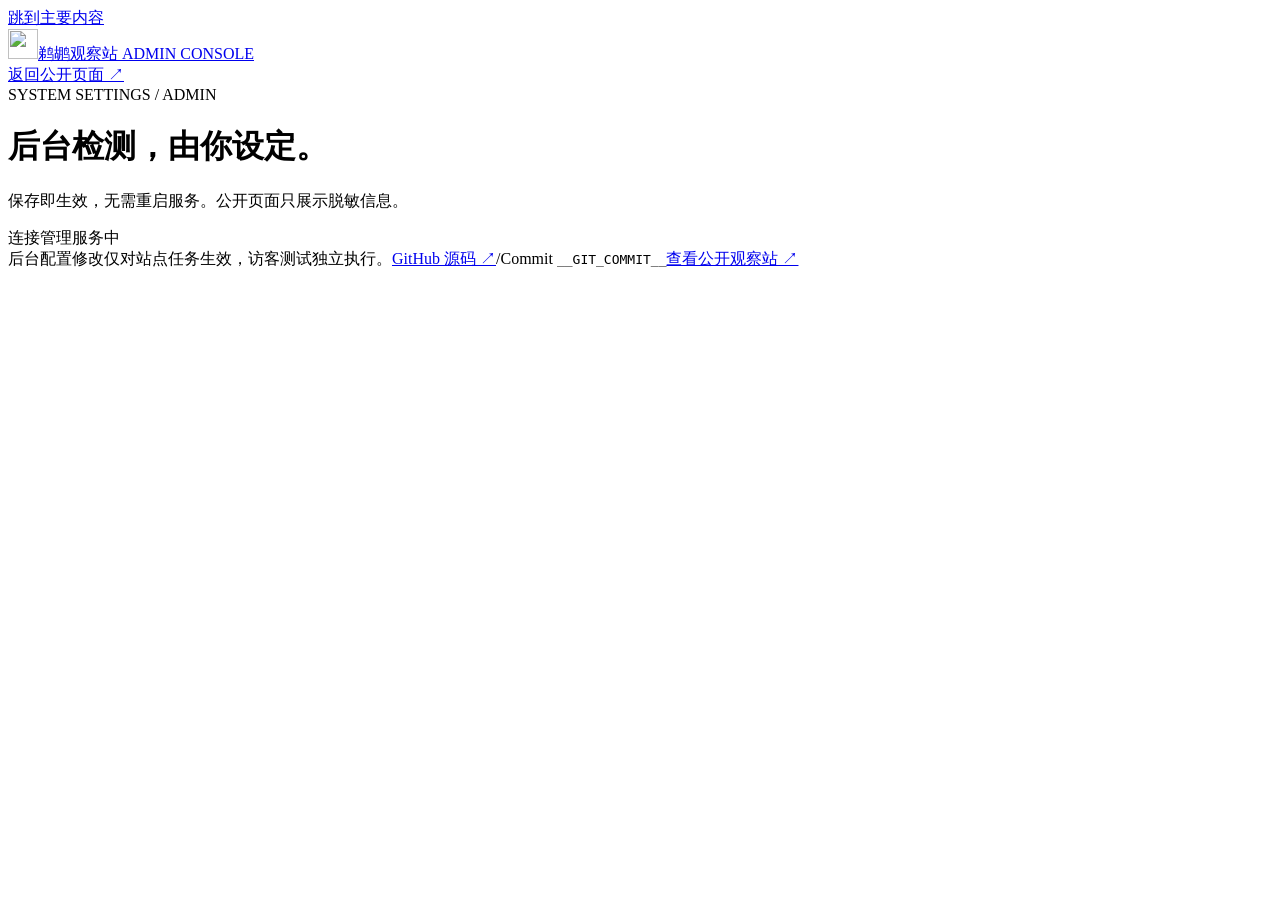
==== app/web/admin.html @ 64aa9f34 "feat: schedule checks for enabled nodes and improve responsive admin UI" ====
<!doctype html>
<html lang="zh-CN">
<head><meta charset="utf-8"><meta name="viewport" content="width=device-width,initial-scale=1"><title>后台管理 · 鹈鹕观察站</title><link rel="icon" href="/favicon.svg"><link rel="stylesheet" href="/style.css"><script defer src="/privacy.js"></script><script defer src="/admin.js"></script></head>
<body>
  <a class="skip-link" href="#admin-content">跳到主要内容</a>
  <nav class="topbar" aria-label="主导航"><a class="brand" href="/"><img src="/favicon.svg" alt="" width="30" height="30">鹈鹕观察站 <span>ADMIN CONSOLE</span></a><div class="action-buttons"><button class="button secondary" id="logout" hidden>退出登录</button><a class="button secondary" href="/">返回公开页面 ↗</a></div></nav>
  <main class="admin-main" id="main-content">
    <header class="page-head"><div><div class="eyebrow">SYSTEM SETTINGS <span>/ ADMIN</span></div><h1>后台检测，由你设定<span class="accent">。</span></h1><p>保存即生效，无需重启服务。公开页面只展示脱敏信息。</p></div><span class="badge neutral" id="admin-status">连接管理服务中</span></header>
    <div id="admin-content" hidden>
      <section class="panel settings-panel admin-settings nodes-panel" aria-labelledby="nodes-title">
        <div class="nodes-heading"><div class="section-heading"><span class="number">01</span><div><h2 id="nodes-title">模型节点</h2><p>可复制节点、批量勾选检测；定时任务会按顺序检测所有已启用节点。</p></div></div><div class="action-buttons"><button class="button secondary" type="button" id="bulk-run" disabled>检测所选节点</button><button class="button primary" type="button" id="add-node">＋ 新增节点</button></div></div>
        <div class="nodes-toolbar"><div class="node-filters"><label class="search-field" for="node-search"><span class="sr-only">搜索节点</span><input id="node-search" type="search" name="node_search" placeholder="搜索节点、模型或地址…" autocomplete="off"></label><label for="node-status-filter"><span class="sr-only">筛选节点状态</span><select id="node-status-filter" name="node_status"><option value="all">全部状态</option><option value="enabled">已启用</option><option value="disabled">已停用</option><option value="unconfigured">未配置密钥</option></select></label></div><label class="select-all-label"><input type="checkbox" id="select-all-nodes"> 全选当前结果</label><span id="selected-node-count">已选 0 个</span></div>
        <div id="node-list" aria-live="polite"></div>
        <p class="field-note">更换当前节点不影响已发出的请求。后台同一时刻执行一轮检测，防止重复消耗额度。</p>
      </section>
      <form id="admin-form" autocomplete="off" class="admin-layout system-form">
        <section class="panel settings-panel admin-settings"><div class="section-heading"><span class="number">02</span><div><h2>调度与系统配置</h2><p>新配置用于下一次请求，正在运行的请求不受影响。</p></div></div>
          <div class="admin-fields"><label for="interval">检测时间间隔 <span>分钟</span></label><input id="interval" name="interval_minutes" type="number" min="1" max="1440" step="1" required><p class="field-note">支持 1–1440 分钟。修改后按新间隔重新计算下次检测时间。</p>
          <div class="form-row"><div><label for="timeout">后台请求超时 / 秒</label><input id="timeout" name="timeout_seconds" type="number" min="10" max="600" step="1" required></div><div><label for="max-tokens">后台输出 Token 上限</label><input id="max-tokens" name="max_output_tokens" type="number" min="1024" max="64000" step="1" required></div></div>
          <label for="retry-count">后台失败重试次数</label><input id="retry-count" name="retry_count" type="number" min="0" max="5" step="1" required><p class="field-note">默认重试 2 次，最多请求 3 次；仅重试临时请求故障，所有尝试共用本项超时预算。</p>
          <label class="toggle-row" for="admin-enabled"><span><b>启用后台自动检测</b><small>暂停后仍可由管理员单次检测</small></span><input type="checkbox" id="admin-enabled" role="switch"><span class="switch" aria-hidden="true"></span></label>
          <label class="toggle-row" for="guest-enabled"><span><b>开放访客独立测试</b><small>使用访客当次提交的接口和密钥</small></span><input type="checkbox" id="guest-enabled" role="switch"><span class="switch" aria-hidden="true"></span></label>
          <div class="admin-next"><span>下次后台检测</span><strong id="admin-next">尚未启用</strong><small>北京时间 UTC+8</small></div></div>
        </section>
        <div class="admin-actions"><div><p id="admin-message" class="form-message" role="status" aria-live="polite"></p><p class="field-note">访客凭据不保存；仅脱敏结果公开保留 1 小时。</p></div><div class="action-buttons"><button class="button secondary" type="button" id="admin-run">测试当前节点一次</button><button class="button primary" type="submit" id="admin-save">保存系统配置</button></div></div>
      </form>
    </div>
    <footer><span>后台配置修改仅对站点任务生效，访客测试独立执行。</span><span class="footer-source"><a href="https://github.com/fishxcode/pelecanus" target="_blank" rel="noopener noreferrer">GitHub 源码 ↗</a><span class="footer-divider">/</span><span>Commit <code>__GIT_COMMIT__</code></span></span><a href="/">查看公开观察站 ↗</a></footer>
  </main>
  <dialog id="node-dialog" aria-labelledby="node-title"><form id="node-form" autocomplete="off">
    <div class="eyebrow">MODEL NODE</div><h2 id="node-title">新增节点</h2>
    <label for="node-name">节点名称</label><input id="node-name" required maxlength="60" placeholder="例如：主线路、备用线路">
          <div class="saved-settings"><div><span>已保存的 API 地址</span><strong id="saved-url">****</strong></div><div><span>已保存的 API Key</span><strong id="saved-key">尚未配置</strong></div></div>
          <label for="admin-url">更换 API 地址</label><input id="admin-url" type="text" placeholder="留空保留当前地址" maxlength="2048" autocomplete="off" spellcheck="false" data-secret>
          <label for="admin-key">更换 API Key</label><input id="admin-key" type="text" placeholder="留空保留当前密钥" maxlength="4096" autocomplete="off" spellcheck="false" data-secret><p class="field-note">更换地址时需同时填写该地址的密钥。保存后不会返回完整地址或密钥。</p>
          <label for="admin-model">模型名称</label><input id="admin-model" required maxlength="120" autocomplete="off">
          <div class="form-row"><div><label for="admin-effort">思考强度</label><select id="admin-effort"><option>low</option><option>medium</option><option>high</option><option>xhigh</option></select></div><div><label for="admin-protocol">接口协议</label><select id="admin-protocol"><option value="responses">Responses</option><option value="chat">Chat Completions</option></select></div></div>
    <p id="node-message" class="form-message" role="status"></p>
    <div class="action-buttons"><button class="button secondary" type="button" id="node-cancel">取消</button><button class="button primary" type="submit" id="node-save">保存节点</button></div>
  </form></dialog>
  <dialog id="auth-dialog" aria-labelledby="auth-title"><form id="auth-form"><div class="eyebrow">ADMIN ACCESS</div><h2 id="auth-title">登录后台管理</h2><p id="auth-description">请输入管理密码。</p><label for="admin-token">管理密码</label><input id="admin-token" type="password" autocomplete="current-password" maxlength="256" required><div id="confirm-password-row" hidden><label for="confirm-password">确认管理密码</label><input id="confirm-password" type="password" autocomplete="new-password" maxlength="256"></div><button class="button primary full" id="auth-submit">登录</button><p id="auth-error" role="status"></p><a href="/">返回公开页面</a></form></dialog>
</body></html>
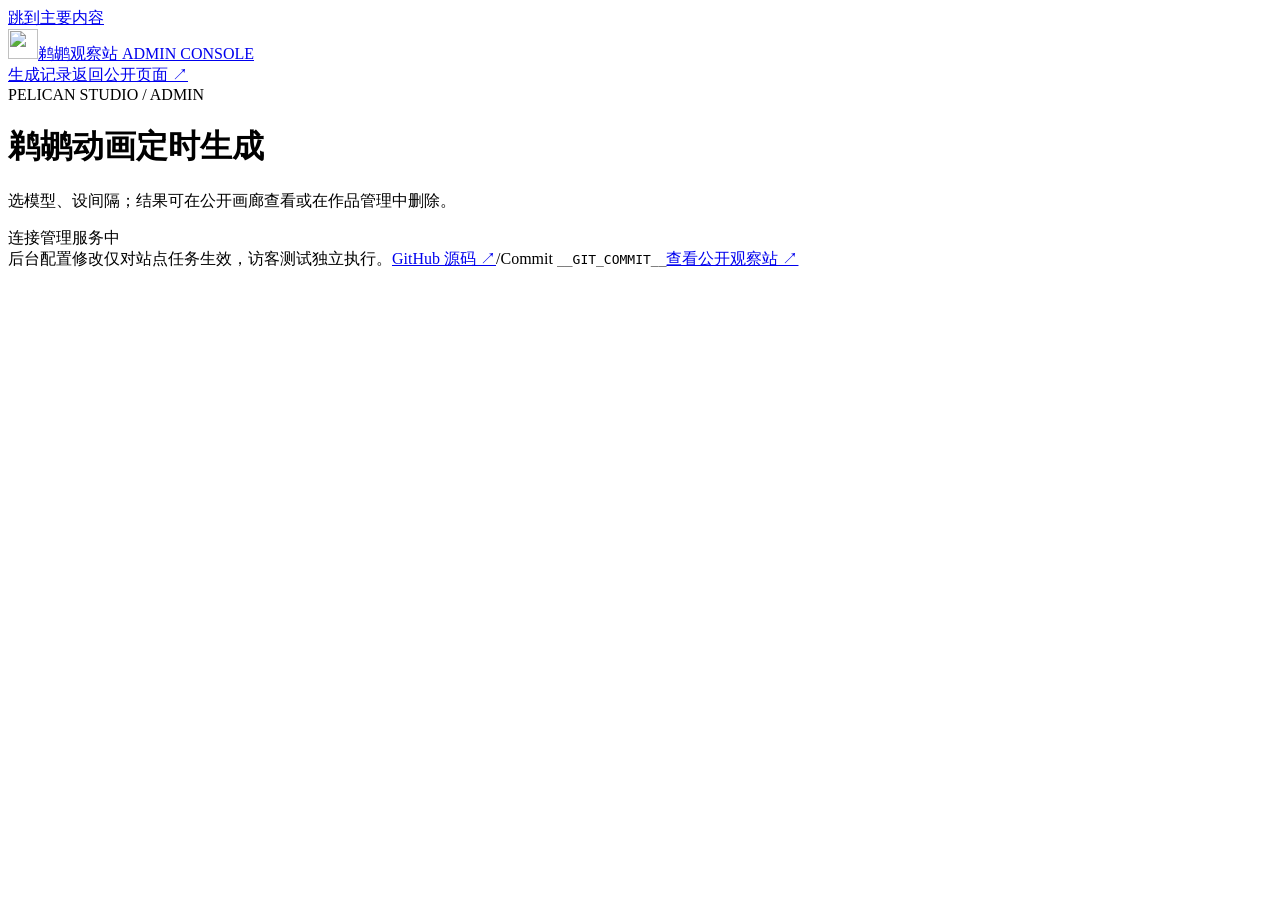
==== commit bb2c202e: "feat: add local Codex workflow with finish-based scheduling and account filters" ====
--- a/app/web/admin.html
+++ b/app/web/admin.html
@@ -3,38 +3,86 @@
 <head><meta charset="utf-8"><meta name="viewport" content="width=device-width,initial-scale=1"><title>后台管理 · 鹈鹕观察站</title><link rel="icon" href="/favicon.svg"><link rel="stylesheet" href="/style.css"><script defer src="/privacy.js"></script><script defer src="/admin.js"></script></head>
 <body>
   <a class="skip-link" href="#admin-content">跳到主要内容</a>
-  <nav class="topbar" aria-label="主导航"><a class="brand" href="/"><img src="/favicon.svg" alt="" width="30" height="30">鹈鹕观察站 <span>ADMIN CONSOLE</span></a><div class="action-buttons"><button class="button secondary" id="logout" hidden>退出登录</button><a class="button secondary" href="/">返回公开页面 ↗</a></div></nav>
+  <nav class="topbar" aria-label="主导航"><a class="brand" href="/"><img src="/favicon.svg" alt="" width="30" height="30">鹈鹕观察站 <span>ADMIN CONSOLE</span></a><div class="action-buttons"><a class="button secondary" href="#run-records">生成记录</a><button class="button secondary" id="logout" hidden>退出登录</button><a class="button secondary" href="/">返回公开页面 ↗</a></div></nav>
   <main class="admin-main" id="main-content">
-    <header class="page-head"><div><div class="eyebrow">SYSTEM SETTINGS <span>/ ADMIN</span></div><h1>后台检测，由你设定<span class="accent">。</span></h1><p>保存即生效，无需重启服务。公开页面只展示脱敏信息。</p></div><span class="badge neutral" id="admin-status">连接管理服务中</span></header>
+    <header class="page-head"><div><div class="eyebrow">PELICAN STUDIO <span>/ ADMIN</span></div><h1>鹈鹕动画<span class="accent">定时生成</span></h1><p>选模型、设间隔；结果可在公开画廊查看或在作品管理中删除。</p></div><span class="badge neutral" id="admin-status">连接管理服务中</span></header>
     <div id="admin-content" hidden>
-      <section class="panel settings-panel admin-settings nodes-panel" aria-labelledby="nodes-title">
-        <div class="nodes-heading"><div class="section-heading"><span class="number">01</span><div><h2 id="nodes-title">模型节点</h2><p>可复制节点、批量勾选检测；定时任务会按顺序检测所有已启用节点。</p></div></div><div class="action-buttons"><button class="button secondary" type="button" id="bulk-run" disabled>检测所选节点</button><button class="button primary" type="button" id="add-node">＋ 新增节点</button></div></div>
-        <div class="nodes-toolbar"><div class="node-filters"><label class="search-field" for="node-search"><span class="sr-only">搜索节点</span><input id="node-search" type="search" name="node_search" placeholder="搜索节点、模型或地址…" autocomplete="off"></label><label for="node-status-filter"><span class="sr-only">筛选节点状态</span><select id="node-status-filter" name="node_status"><option value="all">全部状态</option><option value="enabled">已启用</option><option value="disabled">已停用</option><option value="unconfigured">未配置密钥</option></select></label></div><label class="select-all-label"><input type="checkbox" id="select-all-nodes"> 全选当前结果</label><span id="selected-node-count">已选 0 个</span></div>
-        <div id="node-list" aria-live="polite"></div>
-        <p class="field-note">更换当前节点不影响已发出的请求。后台同一时刻执行一轮检测，防止重复消耗额度。</p>
+      <section class="panel settings-panel codex-account"><div><div class="eyebrow">CHATGPT LOGIN</div><h2>Codex 账号</h2><p id="codex-status" role="status">正在读取本机登录状态…</p><p id="codex-login-hint" role="alert" hidden></p></div><button class="button secondary" id="refresh-codex" type="button">刷新账号与模型</button></section>
+      <form id="admin-form" autocomplete="off" class="admin-layout system-form">
+        <section class="panel settings-panel admin-settings quick-settings" aria-labelledby="quick-title">
+          <div class="section-heading"><span class="number" aria-hidden="true">✦</span><div><h2 id="quick-title">生成设置</h2><p>选择单个模型，或逐组运行已保存的模型组合。</p></div></div>
+          <label for="schedule-mode">生成方式</label><select id="schedule-mode"><option value="single">单个模型</option><option value="groups">循环组</option></select>
+          <div id="primary-model-settings" class="primary-model-settings">
+            <div><label for="primary-model">生成模型</label><select id="primary-model"><option value="">正在读取模型…</option></select></div>
+            <div id="primary-effort-wrap"><label for="primary-effort">思考强度</label><select id="primary-effort"><option>low</option><option>medium</option><option>high</option></select></div>
+          </div>
+          <p id="active-model-hint" class="field-note model-hint">模型列表来自当前 Codex 登录账号。</p><p id="loop-mode-hint" class="field-note model-hint" hidden>每轮依次执行下方已启用循环组中的组合，每个组合独立生成一次。修改生成方式后请保存设置。</p>
+          <div class="interval-field"><label for="interval">生成间隔</label><div><input id="interval" name="interval_minutes" type="number" min="1" max="1440" step="1" required><span>分钟</span></div><small>每张生成结束后计时，可设置 1 分钟到 24 小时</small></div>
+          <label class="toggle-row schedule-toggle" for="admin-enabled"><span><b>开启定时生成</b><small>关闭后仍可手动生成</small></span><input type="checkbox" id="admin-enabled" role="switch"><span class="switch" aria-hidden="true"></span></label>
+          <div class="admin-next"><span>下次生成</span><strong id="admin-next">尚未启用</strong><small>北京时间 UTC+8</small></div>
+          <details class="admin-advanced"><summary>高级设置<span>请求限额与访客权限</span></summary><div class="advanced-fields">
+            <div class="form-row"><div><label for="timeout">请求超时 / 秒</label><input id="timeout" name="timeout_seconds" type="number" min="10" max="1800" step="1" required></div><div><label for="max-tokens">输出 Token 上限</label><input id="max-tokens" name="max_output_tokens" type="number" min="1024" max="64000" step="1" required></div></div>
+            <label for="retry-count">失败重试次数</label><input id="retry-count" name="retry_count" type="number" min="0" max="5" step="1" required><p class="field-note">Codex 使用账号额度；API Token 上限不影响 Codex CLI。</p>
+            <label class="toggle-row" for="guest-enabled"><span><b>开放访客独立生成</b><small>访客使用自己提交的接口和密钥</small></span><input type="checkbox" id="guest-enabled" role="switch"><span class="switch" aria-hidden="true"></span></label>
+          </div></details>
+          <p class="field-note">开始测试会保存设置并立即生成；每张结束后等待设定间隔，再执行下一张（循环组也相同）。停止会取消当前任务并暂停后续测试。</p><div class="admin-actions"><div><p id="admin-message" class="form-message" role="status" aria-live="polite"></p></div><div class="action-buttons"><button class="button secondary" type="button" id="admin-stop" disabled>停止测试</button><button class="button primary" type="button" id="admin-start">开始测试</button><button class="button secondary" type="button" id="admin-run">立即生成一次</button><button class="button primary" type="submit" id="admin-save">保存设置</button></div></div>
+        </section>
+      </form>
+      <details class="panel advanced-console" open><summary><span>循环组设置</span><small>每行绑定一个模型与思考强度，按组独立保存</small></summary><div class="advanced-console-body">
+        <section class="settings-panel admin-settings combo-panel" aria-labelledby="combo-title">
+          <div class="section-heading"><span class="number">01</span><div><h2 id="combo-title">循环组</h2><p>每行选择一个模型和对应强度。同一组合可分别保存在不同组中，按行顺序运行。</p></div></div>
+          <div id="loop-group-list" class="loop-group-list"></div>
+          <form id="loop-group-form" class="loop-group-editor">
+            <div class="nodes-heading"><h3 id="group-editor-title">新建循环组</h3><button class="button secondary" type="button" id="new-loop-group">新建组</button></div>
+            <label for="loop-group-name">组名称</label><input id="loop-group-name" maxlength="60" required placeholder="例如：快速模型对比">
+            <div id="group-pair-list" aria-label="模型与思考强度组合"></div>
+            <button class="button secondary" type="button" id="add-group-pair">＋ 添加组合</button>
+            <label class="toggle-row" for="loop-group-enabled"><span><b>启用此组</b><small>选择循环组模式并开启定时生成后运行</small></span><input type="checkbox" id="loop-group-enabled" role="switch" checked><span class="switch" aria-hidden="true"></span></label>
+            <div class="combo-actions"><p id="group-selection-summary" class="field-note" role="status"></p><button class="button primary" type="submit" id="save-loop-group">保存循环组</button></div>
+            <p id="group-result" class="form-message" role="status" aria-live="polite"></p>
+          </form>
+        </section>
+        <section class="settings-panel admin-settings nodes-panel" aria-labelledby="nodes-title" hidden>
+          <div class="nodes-heading"><div class="section-heading"><span class="number">02</span><div><h2 id="nodes-title">模型节点</h2><p>已启用的组合按节点顺序轮流运行，同一时间只执行一个。</p></div></div><div class="action-buttons"><button class="button secondary" type="button" id="bulk-run" disabled>生成所选节点</button><button class="button primary" type="button" id="add-node">＋ 新增节点</button></div></div>
+          <div class="nodes-toolbar"><div class="node-filters"><label class="search-field" for="node-search"><span class="sr-only">搜索节点</span><input id="node-search" type="search" name="node_search" placeholder="搜索节点、模型或地址…" autocomplete="off"></label><label for="node-status-filter"><span class="sr-only">筛选节点状态</span><select id="node-status-filter" name="node_status"><option value="all">全部状态</option><option value="enabled">已启用</option><option value="disabled">已停用</option><option value="unconfigured">未配置凭据</option></select></label></div><label class="select-all-label"><input type="checkbox" id="select-all-nodes"> 全选当前结果</label><span id="selected-node-count">已选 0 个</span></div>
+          <div id="node-list" aria-live="polite"></div><p class="field-note">同一时间只执行一轮，避免重复消耗额度。</p>
+        </section>
+
+      </div></details>
+
+      <section id="run-records" class="panel records-panel" aria-labelledby="run-monitor-title">
+        <div class="records-heading"><div><div class="eyebrow">GENERATION HISTORY</div><h2 id="run-monitor-title">生成记录</h2><p>按账号、模型和循环组查找作品，查看请求结果并批量管理。</p></div><button id="history-refresh" class="button secondary" type="button">刷新记录</button></div>
+        <p class="record-account-note">新记录标记请求开始时的 Codex 账号指纹。旧记录显示“账号未记录”；API 节点不对应 ChatGPT 账号。删除作品后仍保留最少的时间与结果用于统计，成功率按请求成功 ÷（成功＋失败）计算；手动取消不计入。迁移前已删除且没有备份的请求无法追溯。</p>
+        <div class="records-stats-heading">最近 24 小时 · 站点已追踪请求（含已删除作品）</div><div id="admin-stats" class="admin-stats" aria-label="最近 24 小时统计"></div>
+        <div id="admin-run-progress" class="admin-run-progress" role="status" aria-live="polite">暂无测试任务。</div>
+        <div class="history-filters">
+          <label class="history-search">搜索记录<input id="history-search" type="search" maxlength="160" placeholder="编号、模型、循环组、账号标记" autocomplete="off"></label>
+          <label>请求状态<select id="history-status"><option value="all">全部状态</option><option value="success">请求成功</option><option value="error">请求失败</option><option value="cancelled">手动取消</option><option value="running">生成中</option></select></label>
+          <label>生成账号<select id="history-account"><option value="all">全部账号 / 接入方式</option><option value="unknown">账号未记录</option><option value="api">API 节点</option></select></label>
+          <label>生成模型<select id="history-model"><option value="all">全部模型</option></select></label>
+          <label>循环组<select id="history-group"><option value="all">全部循环组</option><option value="single">单个模型 / 历史记录</option></select></label>
+          <label>时间范围<select id="history-period"><option value="all">全部时间</option><option value="24h">最近 24 小时</option><option value="7d">最近 7 天</option></select></label>
+        </div>
+        <div class="history-toolbar"><label><input id="history-select-page" type="checkbox">全选本页</label><button id="history-select-all" class="button secondary" type="button">全选筛选结果</button><span id="history-selection" role="status">已选 0 项</span><button id="history-clear" class="button secondary" type="button" disabled>清空选择</button><button id="history-delete" class="button secondary delete-art-button" type="button" disabled>删除所选</button></div>
+        <p id="history-message" class="form-message" role="status" aria-live="polite"></p>
+        <div id="admin-run-history" class="admin-run-history"></div>
+        <nav class="gallery-pagination" aria-label="后台记录分页"><button id="history-previous" class="button secondary" type="button" disabled>上一页</button><span id="history-page" role="status">第 1 / 1 页</span><button id="history-next" class="button secondary" type="button" disabled>下一页</button></nav>
       </section>
-      <form id="admin-form" autocomplete="off" class="admin-layout system-form">
-        <section class="panel settings-panel admin-settings"><div class="section-heading"><span class="number">02</span><div><h2>调度与系统配置</h2><p>新配置用于下一次请求，正在运行的请求不受影响。</p></div></div>
-          <div class="admin-fields"><label for="interval">检测时间间隔 <span>分钟</span></label><input id="interval" name="interval_minutes" type="number" min="1" max="1440" step="1" required><p class="field-note">支持 1–1440 分钟。修改后按新间隔重新计算下次检测时间。</p>
-          <div class="form-row"><div><label for="timeout">后台请求超时 / 秒</label><input id="timeout" name="timeout_seconds" type="number" min="10" max="600" step="1" required></div><div><label for="max-tokens">后台输出 Token 上限</label><input id="max-tokens" name="max_output_tokens" type="number" min="1024" max="64000" step="1" required></div></div>
-          <label for="retry-count">后台失败重试次数</label><input id="retry-count" name="retry_count" type="number" min="0" max="5" step="1" required><p class="field-note">默认重试 2 次，最多请求 3 次；仅重试临时请求故障，所有尝试共用本项超时预算。</p>
-          <label class="toggle-row" for="admin-enabled"><span><b>启用后台自动检测</b><small>暂停后仍可由管理员单次检测</small></span><input type="checkbox" id="admin-enabled" role="switch"><span class="switch" aria-hidden="true"></span></label>
-          <label class="toggle-row" for="guest-enabled"><span><b>开放访客独立测试</b><small>使用访客当次提交的接口和密钥</small></span><input type="checkbox" id="guest-enabled" role="switch"><span class="switch" aria-hidden="true"></span></label>
-          <div class="admin-next"><span>下次后台检测</span><strong id="admin-next">尚未启用</strong><small>北京时间 UTC+8</small></div></div>
-        </section>
-        <div class="admin-actions"><div><p id="admin-message" class="form-message" role="status" aria-live="polite"></p><p class="field-note">访客凭据不保存；仅脱敏结果公开保留 1 小时。</p></div><div class="action-buttons"><button class="button secondary" type="button" id="admin-run">测试当前节点一次</button><button class="button primary" type="submit" id="admin-save">保存系统配置</button></div></div>
-      </form>
+      <section class="panel database-panel" aria-labelledby="database-title">
+        <div><div class="eyebrow">DATABASE</div><h2 id="database-title">初始化数据库</h2><p>清空当前实例的作品、原始输出、访客结果和全部请求统计，并暂停定时测试。管理员密码、登录状态、节点及循环组设置保留。</p><p id="database-message" class="form-message" role="status" aria-live="polite"></p></div>
+        <button id="database-reset" class="button secondary delete-art-button" type="button">初始化生成数据</button>
+      </section>
     </div>
     <footer><span>后台配置修改仅对站点任务生效，访客测试独立执行。</span><span class="footer-source"><a href="https://github.com/fishxcode/pelecanus" target="_blank" rel="noopener noreferrer">GitHub 源码 ↗</a><span class="footer-divider">/</span><span>Commit <code>__GIT_COMMIT__</code></span></span><a href="/">查看公开观察站 ↗</a></footer>
   </main>
   <dialog id="node-dialog" aria-labelledby="node-title"><form id="node-form" autocomplete="off">
     <div class="eyebrow">MODEL NODE</div><h2 id="node-title">新增节点</h2>
     <label for="node-name">节点名称</label><input id="node-name" required maxlength="60" placeholder="例如：主线路、备用线路">
-          <div class="saved-settings"><div><span>已保存的 API 地址</span><strong id="saved-url">****</strong></div><div><span>已保存的 API Key</span><strong id="saved-key">尚未配置</strong></div></div>
+          <div id="api-credentials"><div class="saved-settings"><div><span>已保存的 API 地址</span><strong id="saved-url">****</strong></div><div><span>已保存的 API Key</span><strong id="saved-key">尚未配置</strong></div></div>
           <label for="admin-url">更换 API 地址</label><input id="admin-url" type="text" placeholder="留空保留当前地址" maxlength="2048" autocomplete="off" spellcheck="false" data-secret>
           <label for="admin-key">更换 API Key</label><input id="admin-key" type="text" placeholder="留空保留当前密钥" maxlength="4096" autocomplete="off" spellcheck="false" data-secret><p class="field-note">更换地址时需同时填写该地址的密钥。保存后不会返回完整地址或密钥。</p>
-          <label for="admin-model">模型名称</label><input id="admin-model" required maxlength="120" autocomplete="off">
-          <div class="form-row"><div><label for="admin-effort">思考强度</label><select id="admin-effort"><option>low</option><option>medium</option><option>high</option><option>xhigh</option></select></div><div><label for="admin-protocol">接口协议</label><select id="admin-protocol"><option value="responses">Responses</option><option value="chat">Chat Completions</option></select></div></div>
+          </div><p id="codex-node-note" class="field-note" hidden>复用本机 ChatGPT 登录，无需 API 地址或 Key。可复制节点，分别选择模型或思考强度。</p><label id="codex-model-label" for="codex-model-select" hidden>账号可用模型</label><select id="codex-model-select" hidden><option value="">手动填写模型名称</option></select><label for="admin-model">模型名称</label><input id="admin-model" required maxlength="120" autocomplete="off">
+          <div class="form-row"><div><label for="admin-effort">思考强度</label><select id="admin-effort"><option>low</option><option>medium</option><option>high</option><option>xhigh</option><option>max</option><option>ultra</option></select></div><div><label for="admin-protocol">接入方式</label><select id="admin-protocol"><option value="codex">Codex · ChatGPT 登录</option><option value="responses">Responses</option><option value="chat">Chat Completions</option></select></div></div>
     <p id="node-message" class="form-message" role="status"></p>
     <div class="action-buttons"><button class="button secondary" type="button" id="node-cancel">取消</button><button class="button primary" type="submit" id="node-save">保存节点</button></div>
   </form></dialog>
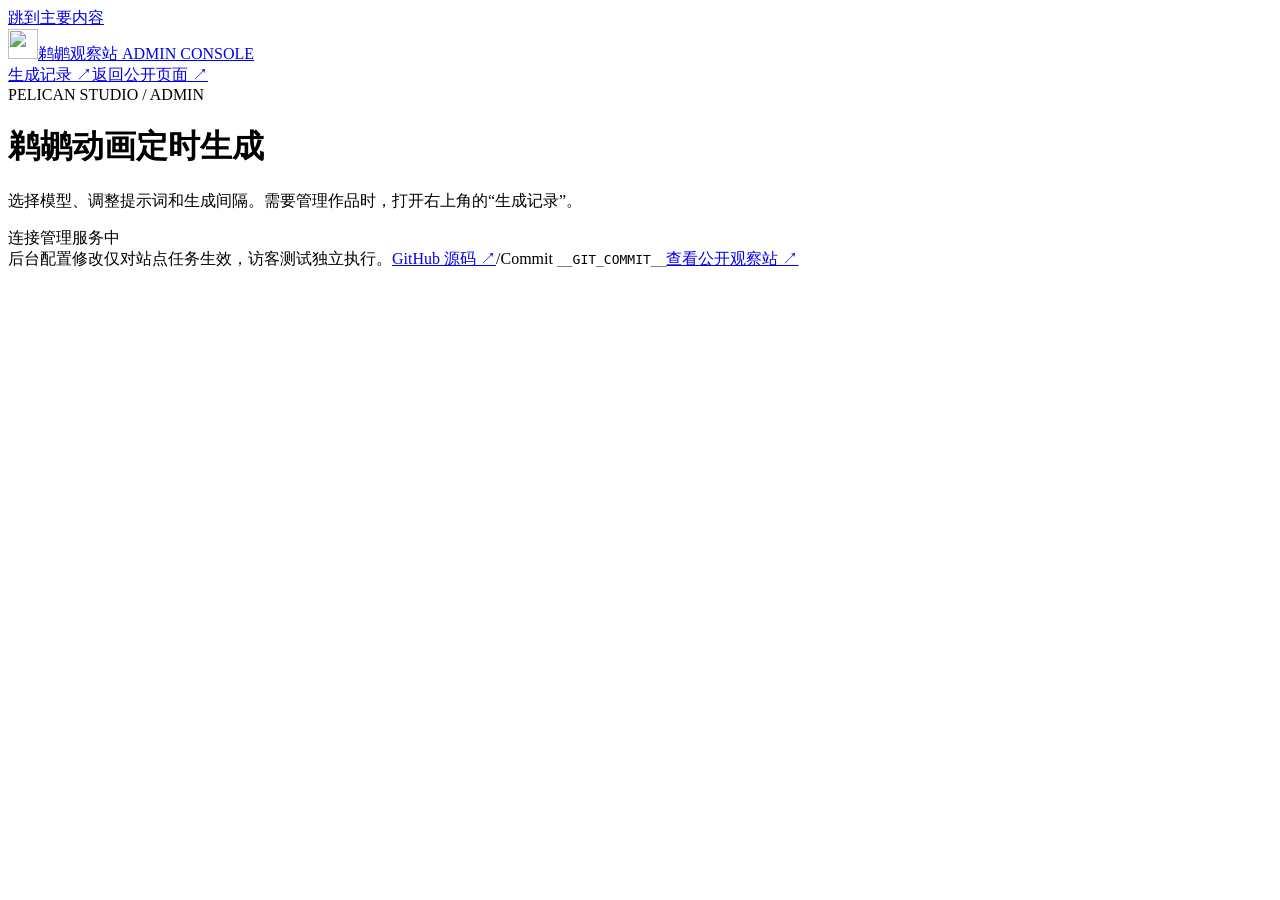
==== commit ef38dfd5: "feat: move admin generation records to a dedicated page" ====
--- a/app/web/admin.html
+++ b/app/web/admin.html
@@ -1,13 +1,13 @@
 <!doctype html>
 <html lang="zh-CN">
-<head><meta charset="utf-8"><meta name="viewport" content="width=device-width,initial-scale=1"><title>后台管理 · 鹈鹕观察站</title><link rel="icon" href="/favicon.svg"><link rel="stylesheet" href="/style.css"><script defer src="/privacy.js"></script><script defer src="/admin.js"></script></head>
+<head><meta charset="utf-8"><meta name="viewport" content="width=device-width,initial-scale=1"><title>后台管理 · 鹈鹕观察站</title><link rel="icon" href="/favicon.svg"><link rel="stylesheet" href="/style.css"><script defer src="/privacy.js"></script><script defer src="/live.js"></script><script defer src="/admin.js"></script></head>
 <body>
   <a class="skip-link" href="#admin-content">跳到主要内容</a>
-  <nav class="topbar" aria-label="主导航"><a class="brand" href="/"><img src="/favicon.svg" alt="" width="30" height="30">鹈鹕观察站 <span>ADMIN CONSOLE</span></a><div class="action-buttons"><a class="button secondary" href="#run-records">生成记录</a><button class="button secondary" id="logout" hidden>退出登录</button><a class="button secondary" href="/">返回公开页面 ↗</a></div></nav>
+  <nav class="topbar" aria-label="主导航"><a class="brand" href="/"><img src="/favicon.svg" alt="" width="30" height="30">鹈鹕观察站 <span>ADMIN CONSOLE</span></a><div class="action-buttons"><a class="button secondary" href="/admin/records" target="_blank" rel="noopener">生成记录 ↗</a><button class="button secondary" id="logout" hidden>退出登录</button><a class="button secondary" href="/">返回公开页面 ↗</a></div></nav>
   <main class="admin-main" id="main-content">
-    <header class="page-head"><div><div class="eyebrow">PELICAN STUDIO <span>/ ADMIN</span></div><h1>鹈鹕动画<span class="accent">定时生成</span></h1><p>选模型、设间隔；结果可在公开画廊查看或在作品管理中删除。</p></div><span class="badge neutral" id="admin-status">连接管理服务中</span></header>
+    <header class="page-head"><div><div class="eyebrow">PELICAN STUDIO <span>/ ADMIN</span></div><h1>鹈鹕动画<span class="accent">定时生成</span></h1><p>选择模型、调整提示词和生成间隔。需要管理作品时，打开右上角的“生成记录”。</p></div><span class="badge neutral" id="admin-status">连接管理服务中</span></header>
     <div id="admin-content" hidden>
-      <section class="panel settings-panel codex-account"><div><div class="eyebrow">CHATGPT LOGIN</div><h2>Codex 账号</h2><p id="codex-status" role="status">正在读取本机登录状态…</p><p id="codex-login-hint" role="alert" hidden></p></div><button class="button secondary" id="refresh-codex" type="button">刷新账号与模型</button></section>
+      <section class="panel settings-panel codex-account"><div><div class="eyebrow">CHATGPT LOGIN</div><h2>Codex 当前个人账号</h2><p id="codex-status" role="status">正在读取本机登录状态…</p><p class="field-note">每 5 秒核对一次；切换后显示新账号的脱敏邮箱。生成记录保留请求开始时的个人账号。</p><p id="codex-login-hint" role="alert" hidden></p></div><button class="button secondary" id="refresh-codex" type="button">刷新账号与模型</button></section>
       <form id="admin-form" autocomplete="off" class="admin-layout system-form">
         <section class="panel settings-panel admin-settings quick-settings" aria-labelledby="quick-title">
           <div class="section-heading"><span class="number" aria-hidden="true">✦</span><div><h2 id="quick-title">生成设置</h2><p>选择单个模型，或逐组运行已保存的模型组合。</p></div></div>
@@ -17,15 +17,16 @@
             <div id="primary-effort-wrap"><label for="primary-effort">思考强度</label><select id="primary-effort"><option>low</option><option>medium</option><option>high</option></select></div>
           </div>
           <p id="active-model-hint" class="field-note model-hint">模型列表来自当前 Codex 登录账号。</p><p id="loop-mode-hint" class="field-note model-hint" hidden>每轮依次执行下方已启用循环组中的组合，每个组合独立生成一次。修改生成方式后请保存设置。</p>
-          <div class="interval-field"><label for="interval">生成间隔</label><div><input id="interval" name="interval_minutes" type="number" min="1" max="1440" step="1" required><span>分钟</span></div><small>每张生成结束后计时，可设置 1 分钟到 24 小时</small></div>
-          <label class="toggle-row schedule-toggle" for="admin-enabled"><span><b>开启定时生成</b><small>关闭后仍可手动生成</small></span><input type="checkbox" id="admin-enabled" role="switch"><span class="switch" aria-hidden="true"></span></label>
+          <label for="task-prompt-editor">生成提示词</label><textarea id="task-prompt-editor" name="task_prompt" rows="5" maxlength="4000" required></textarea><p class="field-note">保存后用于后续请求。每条记录保留实际发送的提示词；正在生成的任务保持原提示词。</p>
+          <div class="interval-field"><label for="interval">生成间隔</label><div><input id="interval" name="interval_seconds" type="number" min="1" max="86400" step="1" required><span>秒</span></div><small>每张生成结束后计时，可设置 1–86400 秒（24 小时）</small></div>
+          <label class="toggle-row schedule-toggle" for="admin-enabled"><span><b>循环生成状态</b><small>由开始循环、暂停生成按钮控制</small></span><input type="checkbox" id="admin-enabled" disabled role="switch"><span class="switch" aria-hidden="true"></span></label>
           <div class="admin-next"><span>下次生成</span><strong id="admin-next">尚未启用</strong><small>北京时间 UTC+8</small></div>
           <details class="admin-advanced"><summary>高级设置<span>请求限额与访客权限</span></summary><div class="advanced-fields">
             <div class="form-row"><div><label for="timeout">请求超时 / 秒</label><input id="timeout" name="timeout_seconds" type="number" min="10" max="1800" step="1" required></div><div><label for="max-tokens">输出 Token 上限</label><input id="max-tokens" name="max_output_tokens" type="number" min="1024" max="64000" step="1" required></div></div>
             <label for="retry-count">失败重试次数</label><input id="retry-count" name="retry_count" type="number" min="0" max="5" step="1" required><p class="field-note">Codex 使用账号额度；API Token 上限不影响 Codex CLI。</p>
             <label class="toggle-row" for="guest-enabled"><span><b>开放访客独立生成</b><small>访客使用自己提交的接口和密钥</small></span><input type="checkbox" id="guest-enabled" role="switch"><span class="switch" aria-hidden="true"></span></label>
           </div></details>
-          <p class="field-note">开始测试会保存设置并立即生成；每张结束后等待设定间隔，再执行下一张（循环组也相同）。停止会取消当前任务并暂停后续测试。</p><div class="admin-actions"><div><p id="admin-message" class="form-message" role="status" aria-live="polite"></p></div><div class="action-buttons"><button class="button secondary" type="button" id="admin-stop" disabled>停止测试</button><button class="button primary" type="button" id="admin-start">开始测试</button><button class="button secondary" type="button" id="admin-run">立即生成一次</button><button class="button primary" type="submit" id="admin-save">保存设置</button></div></div>
+          <p class="field-note">开始循环会保存设置并立即生成；每张结束后等待设定间隔，再执行下一张（循环组也相同）。暂停会取消当前任务并停止后续生成；“生成一次”不启动循环，循环组模式仅执行第一个启用组合。</p><div class="admin-actions"><div><p id="admin-sync" class="field-note" role="status">正在连接服务…</p><p id="admin-message" class="form-message" role="status" aria-live="polite"></p></div><div class="action-buttons"><button class="button secondary" type="button" id="admin-stop" disabled>暂停生成</button><button class="button primary" type="button" id="admin-start">开始循环</button><button class="button secondary" type="button" id="admin-run">生成一次</button><button class="button primary" type="submit" id="admin-save">保存设置</button></div></div>
         </section>
       </form>
       <details class="panel advanced-console" open><summary><span>循环组设置</span><small>每行绑定一个模型与思考强度，按组独立保存</small></summary><div class="advanced-console-body">
@@ -37,7 +38,7 @@
             <label for="loop-group-name">组名称</label><input id="loop-group-name" maxlength="60" required placeholder="例如：快速模型对比">
             <div id="group-pair-list" aria-label="模型与思考强度组合"></div>
             <button class="button secondary" type="button" id="add-group-pair">＋ 添加组合</button>
-            <label class="toggle-row" for="loop-group-enabled"><span><b>启用此组</b><small>选择循环组模式并开启定时生成后运行</small></span><input type="checkbox" id="loop-group-enabled" role="switch" checked><span class="switch" aria-hidden="true"></span></label>
+            <label class="toggle-row" for="loop-group-enabled"><span><b>启用此组</b><small>选择循环组模式并循环生成状态后运行</small></span><input type="checkbox" id="loop-group-enabled" role="switch" checked><span class="switch" aria-hidden="true"></span></label>
             <div class="combo-actions"><p id="group-selection-summary" class="field-note" role="status"></p><button class="button primary" type="submit" id="save-loop-group">保存循环组</button></div>
             <p id="group-result" class="form-message" role="status" aria-live="polite"></p>
           </form>
@@ -50,28 +51,6 @@
 
       </div></details>
 
-      <section id="run-records" class="panel records-panel" aria-labelledby="run-monitor-title">
-        <div class="records-heading"><div><div class="eyebrow">GENERATION HISTORY</div><h2 id="run-monitor-title">生成记录</h2><p>按账号、模型和循环组查找作品，查看请求结果并批量管理。</p></div><button id="history-refresh" class="button secondary" type="button">刷新记录</button></div>
-        <p class="record-account-note">新记录标记请求开始时的 Codex 账号指纹。旧记录显示“账号未记录”；API 节点不对应 ChatGPT 账号。删除作品后仍保留最少的时间与结果用于统计，成功率按请求成功 ÷（成功＋失败）计算；手动取消不计入。迁移前已删除且没有备份的请求无法追溯。</p>
-        <div class="records-stats-heading">最近 24 小时 · 站点已追踪请求（含已删除作品）</div><div id="admin-stats" class="admin-stats" aria-label="最近 24 小时统计"></div>
-        <div id="admin-run-progress" class="admin-run-progress" role="status" aria-live="polite">暂无测试任务。</div>
-        <div class="history-filters">
-          <label class="history-search">搜索记录<input id="history-search" type="search" maxlength="160" placeholder="编号、模型、循环组、账号标记" autocomplete="off"></label>
-          <label>请求状态<select id="history-status"><option value="all">全部状态</option><option value="success">请求成功</option><option value="error">请求失败</option><option value="cancelled">手动取消</option><option value="running">生成中</option></select></label>
-          <label>生成账号<select id="history-account"><option value="all">全部账号 / 接入方式</option><option value="unknown">账号未记录</option><option value="api">API 节点</option></select></label>
-          <label>生成模型<select id="history-model"><option value="all">全部模型</option></select></label>
-          <label>循环组<select id="history-group"><option value="all">全部循环组</option><option value="single">单个模型 / 历史记录</option></select></label>
-          <label>时间范围<select id="history-period"><option value="all">全部时间</option><option value="24h">最近 24 小时</option><option value="7d">最近 7 天</option></select></label>
-        </div>
-        <div class="history-toolbar"><label><input id="history-select-page" type="checkbox">全选本页</label><button id="history-select-all" class="button secondary" type="button">全选筛选结果</button><span id="history-selection" role="status">已选 0 项</span><button id="history-clear" class="button secondary" type="button" disabled>清空选择</button><button id="history-delete" class="button secondary delete-art-button" type="button" disabled>删除所选</button></div>
-        <p id="history-message" class="form-message" role="status" aria-live="polite"></p>
-        <div id="admin-run-history" class="admin-run-history"></div>
-        <nav class="gallery-pagination" aria-label="后台记录分页"><button id="history-previous" class="button secondary" type="button" disabled>上一页</button><span id="history-page" role="status">第 1 / 1 页</span><button id="history-next" class="button secondary" type="button" disabled>下一页</button></nav>
-      </section>
-      <section class="panel database-panel" aria-labelledby="database-title">
-        <div><div class="eyebrow">DATABASE</div><h2 id="database-title">初始化数据库</h2><p>清空当前实例的作品、原始输出、访客结果和全部请求统计，并暂停定时测试。管理员密码、登录状态、节点及循环组设置保留。</p><p id="database-message" class="form-message" role="status" aria-live="polite"></p></div>
-        <button id="database-reset" class="button secondary delete-art-button" type="button">初始化生成数据</button>
-      </section>
     </div>
     <footer><span>后台配置修改仅对站点任务生效，访客测试独立执行。</span><span class="footer-source"><a href="https://github.com/fishxcode/pelecanus" target="_blank" rel="noopener noreferrer">GitHub 源码 ↗</a><span class="footer-divider">/</span><span>Commit <code>__GIT_COMMIT__</code></span></span><a href="/">查看公开观察站 ↗</a></footer>
   </main>
